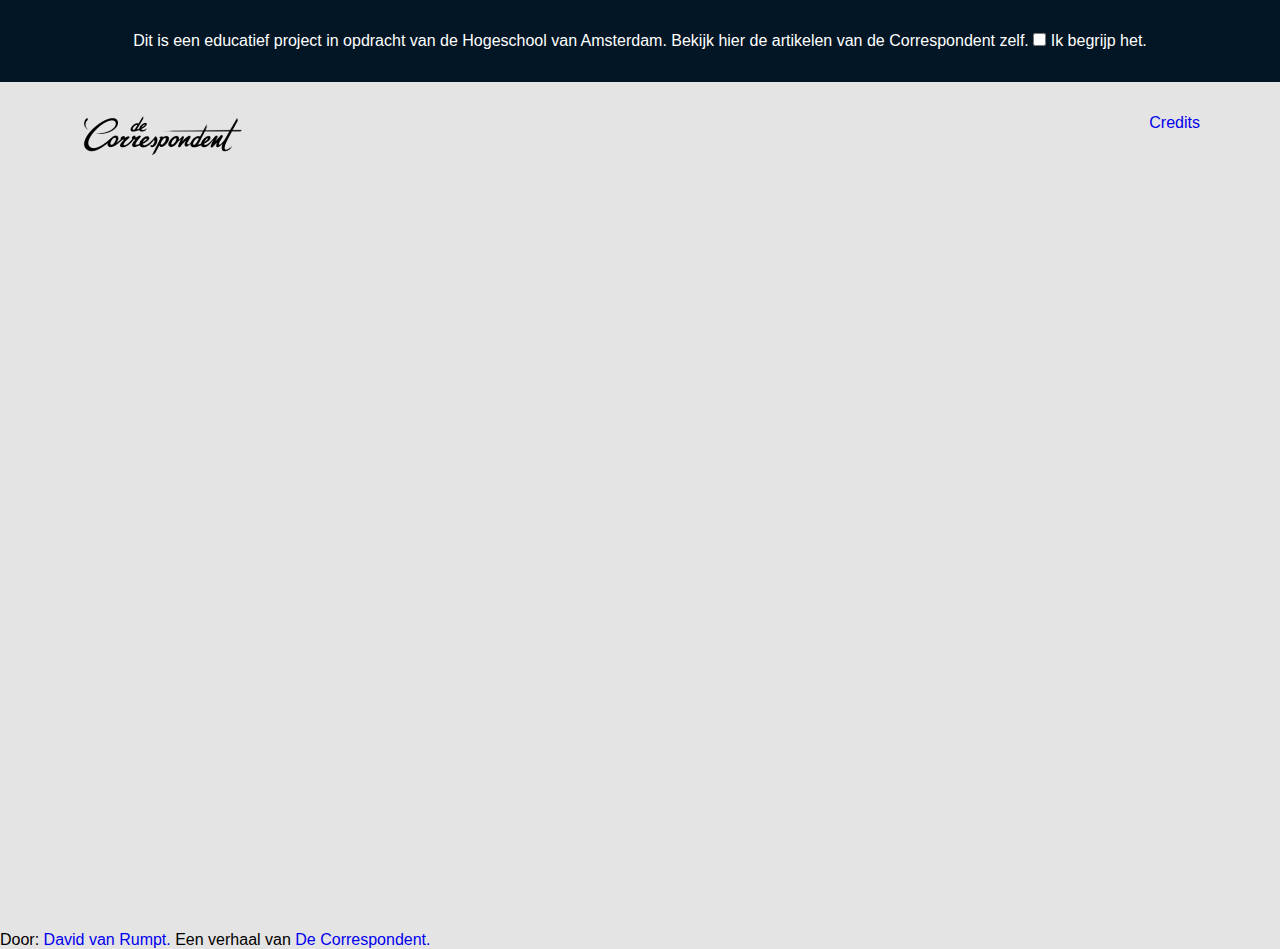
==== index.html @ bbdb8bd9 "First push" ====
<!DOCTYPE html>
<html lang="en">
<head>
    <meta charset="UTF-8">
    <meta http-equiv="X-UA-Compatible" content="IE=edge">
    <meta name="viewport" content="width=device-width, initial-scale=1.0">
    <title>Het Recht van de snelste</title>
    <link rel="stylesheet" href="style/style.css">
    
     <!-- favicons
    ================================================== -->
    <link rel="apple-touch-icon" sizes="180x180" href="/img/favicon/favicon_deCorrespondent_180.png">
    <link rel="icon" type="image/png" sizes="32x32" href="/img/favicon/favicon_deCorrespondent_32.png">
    <link rel="icon" type="image/png" sizes="16x16" href="/img/favicon/favicon_deCorrespondent_16.png">
    <link rel="manifest" href="site.webmanifest">
</head>
<body class="noscroll">
        <div class="dismiss">
            <p>Dit is een educatief project in opdracht van de Hogeschool van Amsterdam.
            <a href="">Bekijk hier de artikelen van de Correspondent zelf.</a>
            
            <input type="checkbox" name="vehicle1" value="Bike">
            <label for="vehicle1">Ik begrijp het.</label></p>
        </div>
        
        <div class="pages">
            <img src="img/logo_deCorrespondent.png" alt="">
            <p><a href="public/credits.html">Credits</a></p>
        </div>

        <iframe src='https://my.spline.design/hetrechtvandesnelste-c0555444e6a0514bea54eed1b8d38aee/'
        frameborder='0'></iframe>
        
        <p>Door: <a href="https://davidvanrumpt.com/">David van Rumpt.</a>
        Een verhaal van <a href="https://decorrespondent.nl/hetrechtvandesnelste">De Correspondent.</a></p>
</body>
</html>
---- style/style.css ----
* {
    padding: 0;
    margin: 0;
}

/* ------------------------ Overall ------------------------------ */
body {
    background-color: var(--color-grijs-tint);
    font-family: lato, sans-serif;
}

/* .noscroll {
    overflow-y: hidden; 
} */

h1 {
    font-size: 3em;
    color: var(--color-donker);
}

h2 {
    font-size: 2em;
    padding-bottom: 20px;
    color: var(--color-donker);
}

a {
    text-decoration: none;
}

a:hover {
    text-decoration: underline;
}

/* ------------------------ index.html ------------------------------ */

.dismiss {
    display: flex;
    flex-direction: row;
    color: var(--color-wit);
    background-color: var(--color-donker);
    padding: 2em;
    align-items: center;
    justify-content: center;
}

.dismiss a {
    color: var(--color-wit);
	display: initial;
}

.dismiss a:active {
    color: var(--color-wit);
	display: none;
}

iframe {
    width: 80vw;
    height: 80vh;
    margin: 10px 40px;
    border-radius: 20px;
}

.pages {
    display: flex;
    flex-direction: row;
    align-content: center; 
    justify-content: space-between;
    margin: 2rem 80px;
}

/* ------------------------ credits.html ------------------------------ */

.paragraph {
    background-color: var(--color-wit);
    width: 64.81%;
    margin: 5rem auto 0 auto;
}

.details_disabled {
    color: var(--color-grijs-licht);
    cursor: not-allowed;
    pointer-events: none;
    text-decoration: none;
}

/* ------------------------------------------------------ */

@import url("https://fonts.googleapis.com/css?family=Montserrat:300,300i,400,400i,500,500i,600,600i,700,700i|Nunito+Sans:300,300i,400,400i,600,600i,700,700i&display=swap");

:root {
    --font-1: "Nunito Sans", sans-serif;
    --font-2: "Montserrat", sans-serif;

    /* monospace
     */
    --font-mono: Consolas, "Andale Mono", Courier, "Courier New", monospace;

    /* colors */
    --color-donker: #031625;
    --color-grijs-donker: #525252;
    --color-grijs-licht: #7b7b7b;
    --color-grijs-tint: #e5e4e4;
    --color-wit: #ffffff;
    --color-groen: #bbd981;
    --color-rood: #df5b57;
}
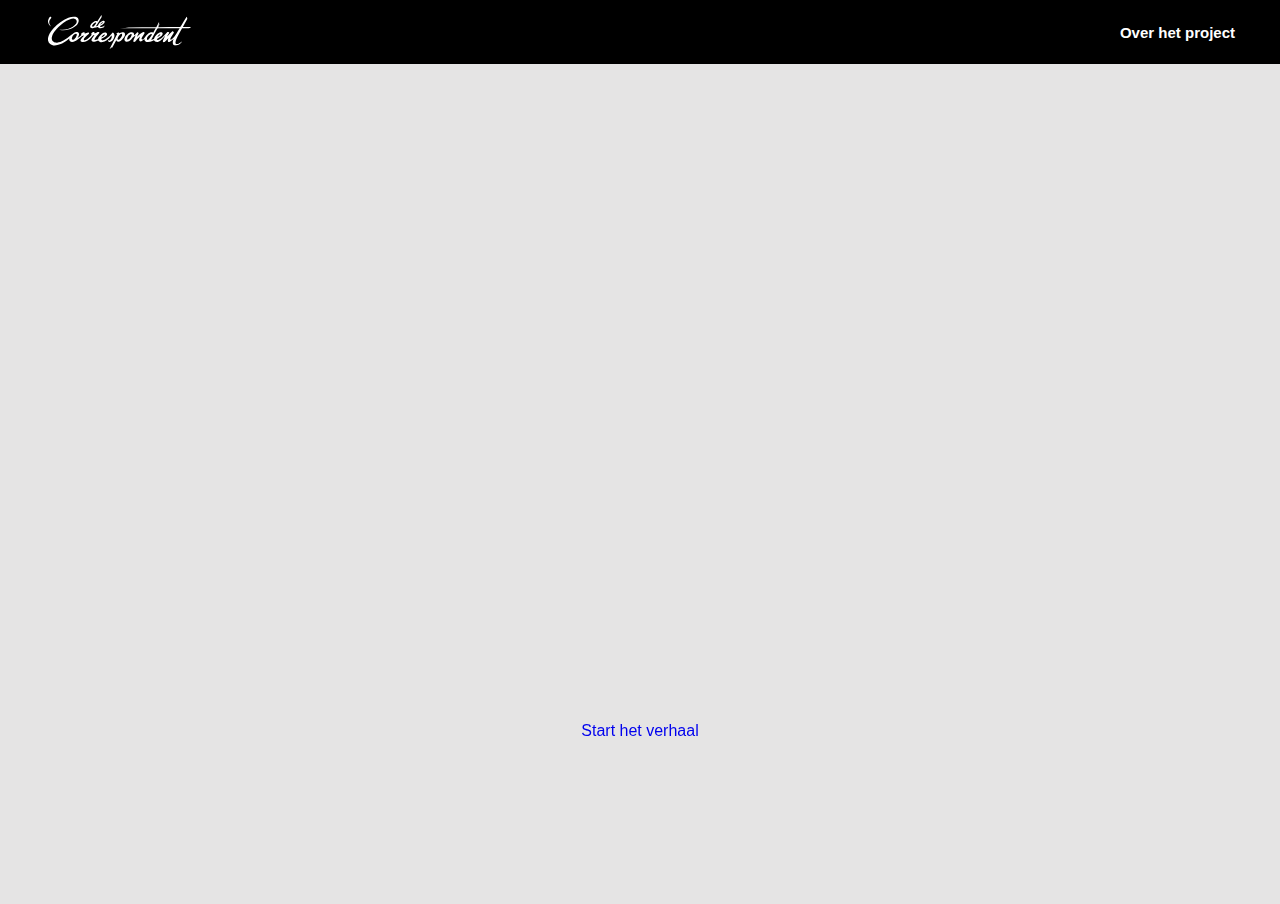
==== commit cdad278e: "Updated looks and added chapter 1" ====
--- a/index.html
+++ b/index.html
@@ -5,7 +5,7 @@
     <meta http-equiv="X-UA-Compatible" content="IE=edge">
     <meta name="viewport" content="width=device-width, initial-scale=1.0">
     <title>Het Recht van de snelste</title>
-    <link rel="stylesheet" href="style/style.css">
+    <link rel="stylesheet" href="/style/style.css">
     
      <!-- favicons
     ================================================== -->
@@ -13,25 +13,32 @@
     <link rel="icon" type="image/png" sizes="32x32" href="/img/favicon/favicon_deCorrespondent_32.png">
     <link rel="icon" type="image/png" sizes="16x16" href="/img/favicon/favicon_deCorrespondent_16.png">
     <link rel="manifest" href="site.webmanifest">
+
 </head>
-<body class="noscroll">
-        <div class="dismiss">
+<body>
+        <!-- <div class="dismiss">
             <p>Dit is een educatief project in opdracht van de Hogeschool van Amsterdam.
             <a href="">Bekijk hier de artikelen van de Correspondent zelf.</a>
-            
-            <input type="checkbox" name="vehicle1" value="Bike">
-            <label for="vehicle1">Ik begrijp het.</label></p>
-        </div>
-        
-        <div class="pages">
-            <img src="img/logo_deCorrespondent.png" alt="">
-            <p><a href="public/credits.html">Credits</a></p>
+            <button onclick="myFunction()">Try it</button>
+        </div> -->
+
+        <nav>
+            <img src="img/logo_deCorrespondent.svg" alt="">
+            <p><a href="public/credits.html">Over het project</a></p>
+        </nav>
+
+        <!-- <button><a href="public/s1_p1.html">Start verhaal</a></button> -->
+
+        <div id="startDiv">
+            <a href="public/s1_p1.html" id="startKnop">Start het verhaal</a>
         </div>
 
-        <iframe src='https://my.spline.design/hetrechtvandesnelste-c0555444e6a0514bea54eed1b8d38aee/'
-        frameborder='0'></iframe>
+        <iframe src='https://my.spline.design/hetrechtvandesnelstecopy-271ef78379bb6ec92ece7eee91c173fd/'
+        frameborder='0' class="spline_homescreen"></iframe>
         
-        <p>Door: <a href="https://davidvanrumpt.com/">David van Rumpt.</a>
-        Een verhaal van <a href="https://decorrespondent.nl/hetrechtvandesnelste">De Correspondent.</a></p>
+        <!-- <p>Door: <a href="https://davidvanrumpt.com/">David van Rumpt.</a>
+        Een verhaal van <a href="https://decorrespondent.nl/hetrechtvandesnelste">De Correspondent.</a></p> -->
+
+        <script src="script/script.js"></script>
 </body>
 </html>--- a/style/style.css
+++ b/style/style.css
@@ -9,18 +9,44 @@
     font-family: lato, sans-serif;
 }
 
+/* got this font from https://www.cdnfonts.com/georgia.font */
+@import url('http://fonts.cdnfonts.com/css/georgia');
+/* got this font from Adobe, https://fonts.adobe.com/my_fonts#web_projects-section */
+@import url("https://use.typekit.net/kjs0loc.css");
+
+:root {
+  /* fonts */
+  --font-heading1: "Bree", Arial, serif;
+  --font-body: "Georgia", Arial, sans-serif;
+  --font-menu-item: Arial, sans-serif;
+
+  /* colors */
+  --color-donker: #000000;
+  --color-blauw-donker: #031625;
+  --color-grijs-donker: #525252;
+  --color-grijs-licht: #7b7b7b;
+  --color-grijs-tint: #e5e4e4;
+  --color-wit: #ffffff;
+  --color-groen: #bbd981;
+  --color-groen-fel: #22C181;
+  --color-rood: #df5b57;
+}
+
 /* .noscroll {
     overflow-y: hidden; 
 } */
 
 h1 {
-    font-size: 3em;
+    font-size: 36px;
+    line-height: 53px;
+    margin-top: 3em;
     color: var(--color-donker);
+    font-family: var(--font-heading1);
 }
 
 h2 {
     font-size: 2em;
-    padding-bottom: 20px;
+    margin: 36px 0;
     color: var(--color-donker);
 }
 
@@ -28,18 +54,82 @@
     text-decoration: none;
 }
 
+p {
+  font-family: var(--font-body);
+  font-size: 18px;
+  line-height: 32px;
+}
+
 a:hover {
     text-decoration: underline;
 }
 
+.page {
+  max-width: 30em;
+  margin: auto;
+  overflow: hidden;
+}
+
+.alignmentLeft {
+  width: 70%;
+  float: left;
+  background-color: var(--color-groen-fel);
+  height: 100vh;
+}
+
+.alignmentRight {
+  width: 30%;
+  float: right;
+  background-color: var(--color-wit);
+  height: 100vh;
+  overflow:auto;
+}
+
+/* ------------------------ navigatie  */
+
+nav {
+  position: fixed;
+  width: 100vw;
+  display: flex;
+  flex-direction: row;
+  align-content: center; 
+  justify-content: space-between;
+  height: 64px;
+  background-color: var(--color-donker);
+}
+
+nav a {
+  color: var(--color-wit);
+  margin: auto 3em auto 0;
+  font-family: var(--font-menu-item);
+  font-size: 15px;
+  font-weight: 700;
+}
+
+nav p {
+  margin: auto 0;
+}
+
+nav a:hover {
+  color: var(--color-rood);
+  text-decoration: none;
+  transition: 0.3s;
+}
+
+nav img {
+  height: 34px;
+  margin: auto 0 auto 3em;
+  color: green;
+}
+
 /* ------------------------ index.html ------------------------------ */
 
 .dismiss {
-    display: flex;
+    display: block;
     flex-direction: row;
     color: var(--color-wit);
-    background-color: var(--color-donker);
-    padding: 2em;
+    background-color: var(--color-grijs-donker);
+    height: 54px;
     align-items: center;
     justify-content: center;
 }
@@ -50,23 +140,43 @@
 }
 
 .dismiss a:active {
-    color: var(--color-wit);
-	display: none;
-}
-
-iframe {
-    width: 80vw;
-    height: 80vh;
-    margin: 10px 40px;
-    border-radius: 20px;
-}
-
-.pages {
-    display: flex;
-    flex-direction: row;
-    align-content: center; 
-    justify-content: space-between;
-    margin: 2rem 80px;
+  color: var(--color-wit);
+}
+
+.hideBlock {
+  display: none;
+  color: red;
+}
+
+.spline_homescreen {
+    width: 100vw;
+    height: 100vh;
+}
+
+#startDiv {
+  display: flex;
+  justify-content: center;
+}
+
+#startKnop {
+  position: absolute;
+  bottom: 10em;
+}
+
+.spline-watermark {
+  display: none !important;
+  visibility: hidden !important;
+}
+
+/* ------------------------ scenes ------------------------------ */
+
+.textScene li {
+  margin: 3em;
+  list-style-type: none;
+}
+
+.textScene ol {
+  margin-top: 10em;
 }
 
 /* ------------------------ credits.html ------------------------------ */
@@ -75,6 +185,11 @@
     background-color: var(--color-wit);
     width: 64.81%;
     margin: 5rem auto 0 auto;
+    padding: 64px;
+}
+
+.paragraph details {
+    margin: 16px;
 }
 
 .details_disabled {
@@ -82,26 +197,4 @@
     cursor: not-allowed;
     pointer-events: none;
     text-decoration: none;
-}
-
-/* ------------------------------------------------------ */
-
-@import url("https://fonts.googleapis.com/css?family=Montserrat:300,300i,400,400i,500,500i,600,600i,700,700i|Nunito+Sans:300,300i,400,400i,600,600i,700,700i&display=swap");
-
-:root {
-    --font-1: "Nunito Sans", sans-serif;
-    --font-2: "Montserrat", sans-serif;
-
-    /* monospace
-     */
-    --font-mono: Consolas, "Andale Mono", Courier, "Courier New", monospace;
-
-    /* colors */
-    --color-donker: #031625;
-    --color-grijs-donker: #525252;
-    --color-grijs-licht: #7b7b7b;
-    --color-grijs-tint: #e5e4e4;
-    --color-wit: #ffffff;
-    --color-groen: #bbd981;
-    --color-rood: #df5b57;
 }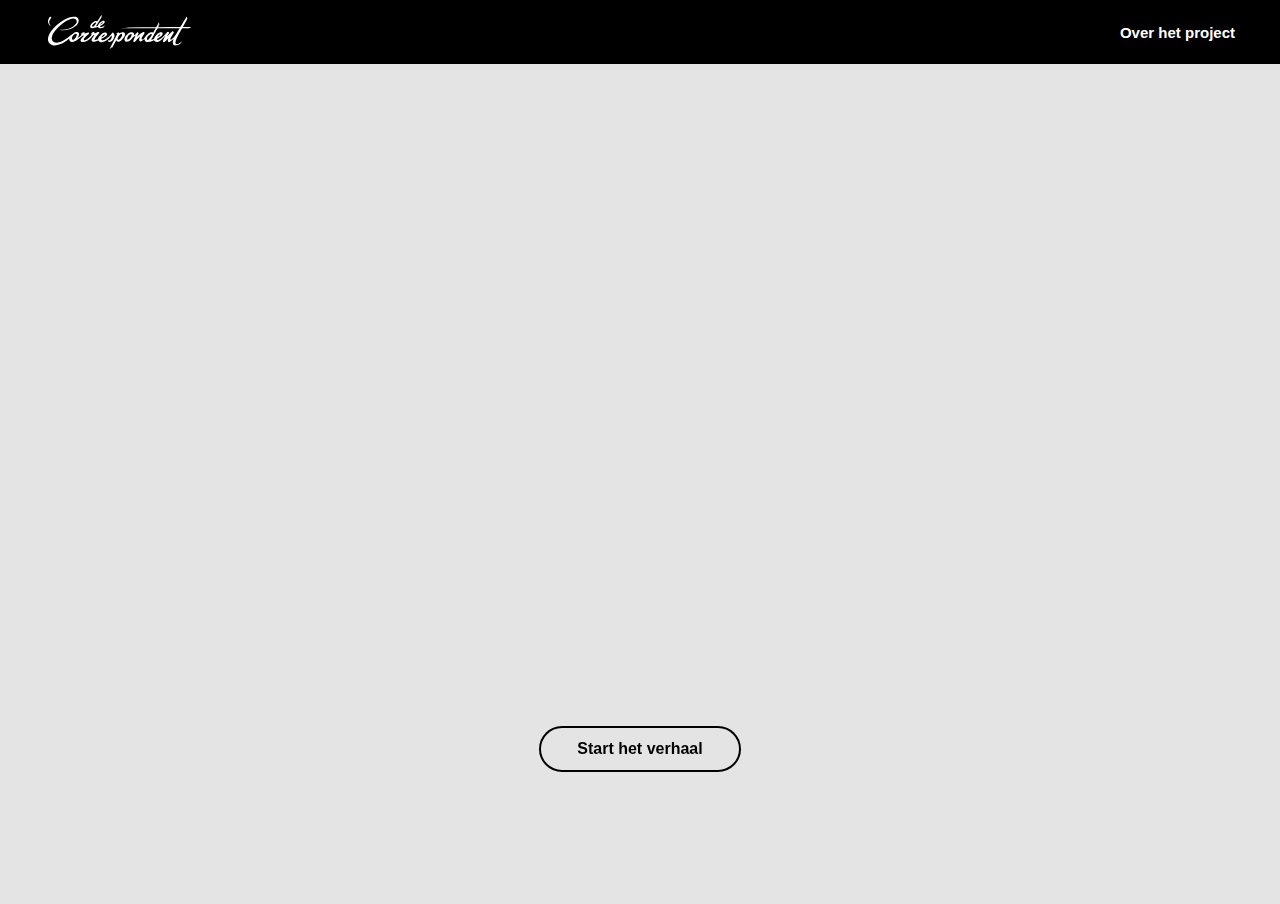
==== commit cdba267f: "All the content added." ====
--- a/index.html
+++ b/index.html
@@ -12,33 +12,22 @@
     <link rel="apple-touch-icon" sizes="180x180" href="/img/favicon/favicon_deCorrespondent_180.png">
     <link rel="icon" type="image/png" sizes="32x32" href="/img/favicon/favicon_deCorrespondent_32.png">
     <link rel="icon" type="image/png" sizes="16x16" href="/img/favicon/favicon_deCorrespondent_16.png">
-    <link rel="manifest" href="site.webmanifest">
 
 </head>
 <body>
-        <!-- <div class="dismiss">
-            <p>Dit is een educatief project in opdracht van de Hogeschool van Amsterdam.
-            <a href="">Bekijk hier de artikelen van de Correspondent zelf.</a>
-            <button onclick="myFunction()">Try it</button>
-        </div> -->
+    <nav>
+        <img src="img/logo_deCorrespondent.svg" alt="">
+        <p>
+            <a href="public/over.html">Over het project</a>
+        </p>
+    </nav>
 
-        <nav>
-            <img src="img/logo_deCorrespondent.svg" alt="">
-            <p><a href="public/credits.html">Over het project</a></p>
-        </nav>
+    <div id="startDiv">
+        <a href="public/scene1.1.html" id="startKnop">Start het verhaal</a>
+    </div>
 
-        <!-- <button><a href="public/s1_p1.html">Start verhaal</a></button> -->
+    <iframe src='https://my.spline.design/ontwerpen2homescreencopy-3c91c8fb2ecd9b44a1f873918ab8c5fc/' frameborder='0' class="spline_homescreen"></iframe>
 
-        <div id="startDiv">
-            <a href="public/s1_p1.html" id="startKnop">Start het verhaal</a>
-        </div>
-
-        <iframe src='https://my.spline.design/hetrechtvandesnelstecopy-271ef78379bb6ec92ece7eee91c173fd/'
-        frameborder='0' class="spline_homescreen"></iframe>
-        
-        <!-- <p>Door: <a href="https://davidvanrumpt.com/">David van Rumpt.</a>
-        Een verhaal van <a href="https://decorrespondent.nl/hetrechtvandesnelste">De Correspondent.</a></p> -->
-
-        <script src="script/script.js"></script>
+    <script src="script/script.js"></script>
 </body>
 </html>--- a/style/style.css
+++ b/style/style.css
@@ -7,16 +7,18 @@
 body {
     background-color: var(--color-grijs-tint);
     font-family: lato, sans-serif;
-}
-
-/* got this font from https://www.cdnfonts.com/georgia.font */
+    /* cursor: none; */
+}
+
+/* Font: Georgoa, got this font from https://www.cdnfonts.com/georgia.font */
 @import url('http://fonts.cdnfonts.com/css/georgia');
-/* got this font from Adobe, https://fonts.adobe.com/my_fonts#web_projects-section */
+/* Font: Bree, got this font from Adobe, https://fonts.adobe.com/my_fonts#web_projects-section */
 @import url("https://use.typekit.net/kjs0loc.css");
 
 :root {
   /* fonts */
   --font-heading1: "Bree", Arial, serif;
+  --font-heading2: "Bree", Arial, serif;
   --font-body: "Georgia", Arial, sans-serif;
   --font-menu-item: Arial, sans-serif;
 
@@ -32,22 +34,34 @@
   --color-rood: #df5b57;
 }
 
-/* .noscroll {
+.noscroll {
     overflow-y: hidden; 
-} */
+}
 
 h1 {
     font-size: 36px;
     line-height: 53px;
-    margin-top: 3em;
+    /* margin-top: 3em; */
     color: var(--color-donker);
     font-family: var(--font-heading1);
 }
 
 h2 {
-    font-size: 2em;
-    margin: 36px 0;
+    font-size: 32px;
+    line-height: 47px;
+    font-weight: 400;
+    margin-top: 36px;
     color: var(--color-donker);
+    font-family: var(--font-heading2);
+}
+
+h3 {
+    font-size: 24px;
+    line-height: 47px;
+    font-weight: 400;
+    margin-top: 36px;
+    color: var(--color-donker);
+    font-family: var(--font-heading2);
 }
 
 a {
@@ -73,7 +87,7 @@
 .alignmentLeft {
   width: 70%;
   float: left;
-  background-color: var(--color-groen-fel);
+  background-color: var(--color-groen);
   height: 100vh;
 }
 
@@ -160,7 +174,24 @@
 
 #startKnop {
   position: absolute;
-  bottom: 10em;
+  bottom: 8em;
+  color: var(--color-donker);
+  padding: 12px 36px;
+  border: 2px solid var(--color-donker);
+  border-radius: 28px;
+  background-color: none;
+  transition-duration: 150ms;
+  transition-timing-function: ease;
+  font-weight: 700;
+}
+
+#startKnop:hover {
+  text-decoration: none;
+  color: var(--color-wit);
+  background-color: var(--color-donker);
+  padding: 14px 44px;
+  transition-duration: 150ms;
+  transition-timing-function: ease;
 }
 
 .spline-watermark {
@@ -170,31 +201,111 @@
 
 /* ------------------------ scenes ------------------------------ */
 
+.textAlginment {
+  margin: 4em;
+  padding-top: 0.5em;
+}
+
 .textScene li {
-  margin: 3em;
+  margin: 3em 0;
   list-style-type: none;
 }
 
-.textScene ol {
-  margin-top: 10em;
-}
-
-/* ------------------------ credits.html ------------------------------ */
+/* ------------------------ terug & lees verder  */
+
+.navigateButtons {
+  display: flex;
+  justify-content: space-between;
+  margin: 0 4em;
+}
+
+.navigateButtons a {
+  color: var(--color-donker);
+  padding: 12px 36px;
+  border: 2px solid var(--color-donker);
+  border-radius: 28px;
+  background-color: none;
+  transition-duration: 150ms;
+  transition-timing-function: ease;
+  font-weight: 700;
+}
+
+.navigateButtons a:hover {
+  text-decoration: none;
+  color: var(--color-wit);
+  background-color: var(--color-donker);
+  transition-duration: 150ms;
+  transition-timing-function: ease;
+}
+
+/* ------------------------ over.html ------------------------------ */
 
 .paragraph {
     background-color: var(--color-wit);
-    width: 64.81%;
-    margin: 5rem auto 0 auto;
+    width: 40%;
+    margin: 0 auto 0 auto;
     padding: 64px;
 }
+
+.paragraph a {
+  color: var(--color-donker);
+}
+
+.paragraph a:hover{
+  color: var(--color-rood);
+  text-decoration: none;
+}
+
+.paragraph span p {
+  font-size: 14px !important;
+}
+
 
 .paragraph details {
     margin: 16px;
 }
 
-.details_disabled {
+/* .details_disabled {
     color: var(--color-grijs-licht);
     cursor: not-allowed;
     pointer-events: none;
     text-decoration: none;
-}+} */
+
+li {
+  font-family: var(--font-body);
+  color: var(--color-donker);
+  font-size: 18px;
+  line-height: 32px;
+}
+
+.boeklink {
+  color: var(--color-rood);
+}
+
+summary {
+  font-family: var(--font-body);
+  font-size: 18px;
+  line-height: 16px;
+}
+
+summary:hover {
+  color: var(--color-rood);
+  cursor: pointer;
+}
+
+/* .cursor {
+  width: 20px;
+  height: 20px;
+  border: 2px solid var(--color-donker);
+  border-radius: 50%;
+  position: absolute;
+  transition-duration: 150ms;
+  transition-timing-function: ease;
+  pointer-events: none;
+} */
+/* custom cursor tutorial: https://www.youtube.com/watch?v=rfpRZ2t_BrQ&t=818s */
+
+/* For scrolling page
+css: transform: translate(-50%, -50%);position: fixed;
+js: cursor.setAttribute("style","top: "+(e.pageY - scrollY)+"px; left: "+(e.pageX)+"px") */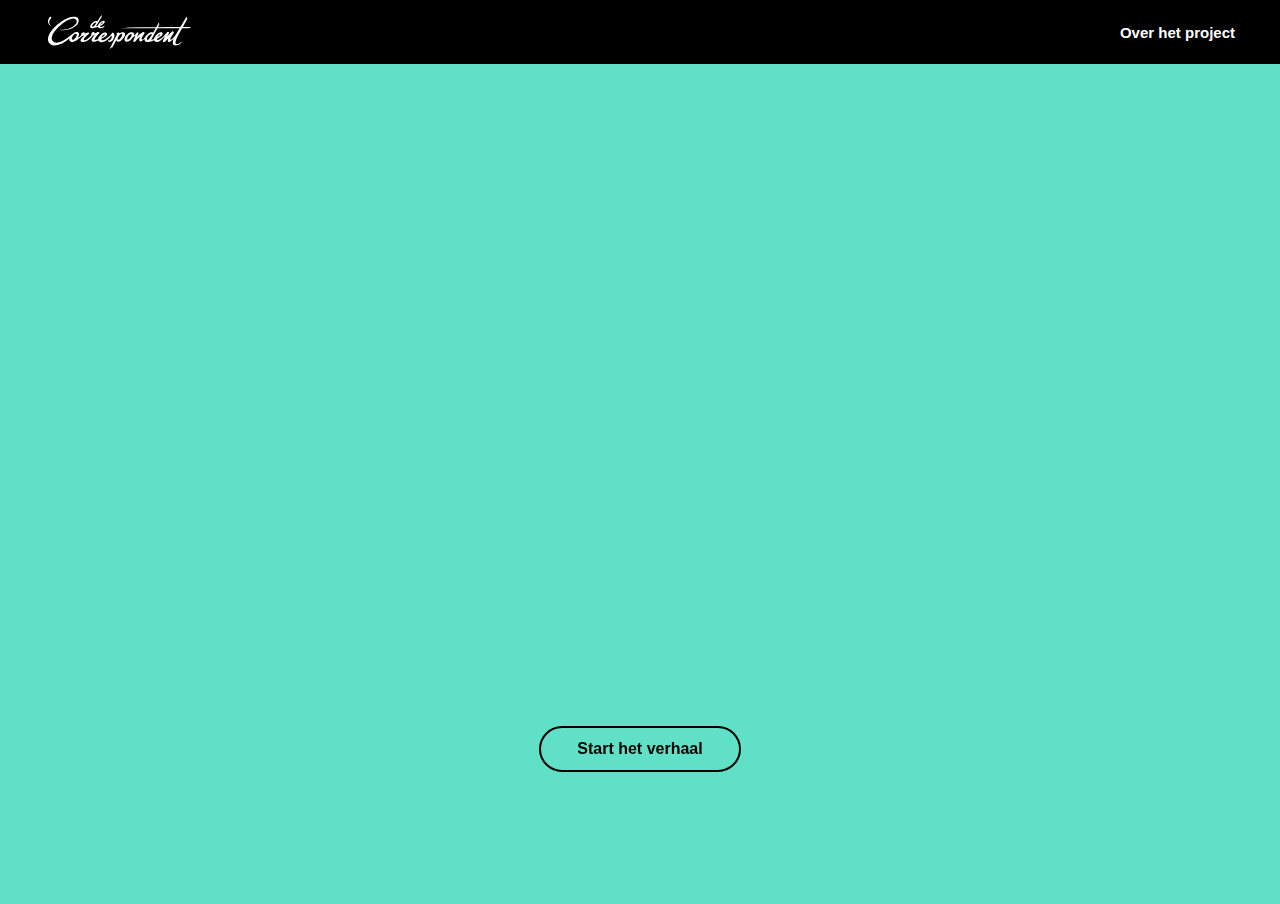
==== commit da50c025: "Final push" ====
--- a/index.html
+++ b/index.html
@@ -14,7 +14,7 @@
     <link rel="icon" type="image/png" sizes="16x16" href="/img/favicon/favicon_deCorrespondent_16.png">
 
 </head>
-<body>
+<body class="sceneHomeColor">
     <nav>
         <img src="img/logo_deCorrespondent.svg" alt="">
         <p>
--- a/style/style.css
+++ b/style/style.css
@@ -87,7 +87,7 @@
 .alignmentLeft {
   width: 70%;
   float: left;
-  background-color: var(--color-groen);
+  /* background-color: var(--color-groen); */
   height: 100vh;
 }
 
@@ -211,6 +211,34 @@
   list-style-type: none;
 }
 
+.sceneHomeColor {
+  background-color: #60E1C7;
+}
+
+.scene1Color {
+  background-color: #F6635C;
+}
+
+.scene2Color {
+  background-color: #373A59;
+}
+
+.scene3Color {
+  background-color: #60E1C7;
+}
+
+.scene4Color {
+  background-color: #60E1C7;
+}
+
+.noXscroll {
+  overflow-x: hidden; 
+}
+
+.actionKey {
+  color: var(--color-rood);
+}
+
 /* ------------------------ terug & lees verder  */
 
 .navigateButtons {
